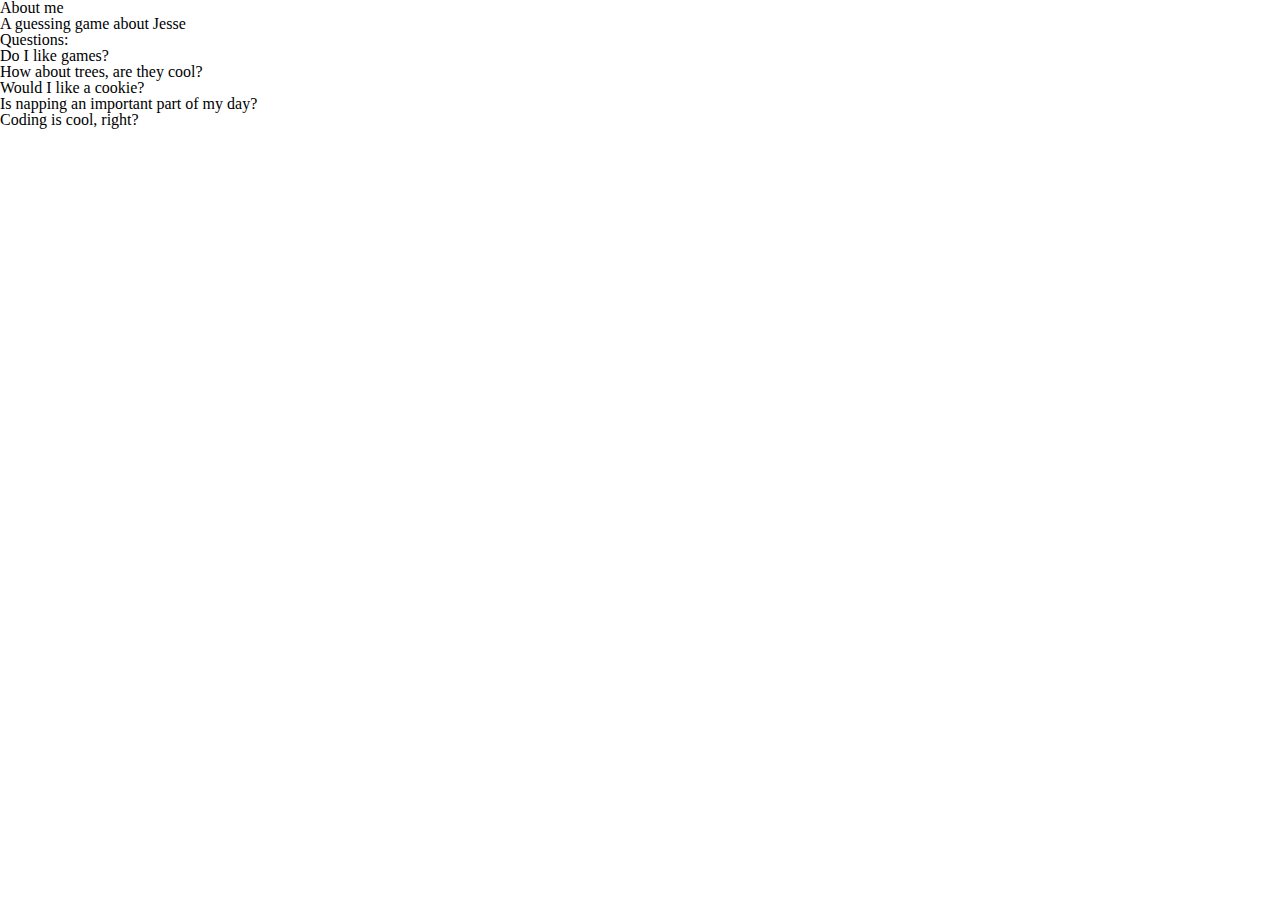
==== index.html @ 31263e4b "barebones html file, lacking formatting" ====
<!DOCTYPE html>
<html lang="en">

<head>
  <meta charset="UTF-8" />
  <meta name="viewport" content="width=device-width, initial-scale=1.0" />
  <meta http-equiv="X-UA-Compatible" content="ie=edge" />
  <title>About Me - A Guessing Game</title>

  <!-- Load the reset file to set sane (blank) defaults -->
  <link rel="stylesheet" href="./css/reset.css" type="text/css" />
  <!-- Then load our styles -->
  <link rel="stylesheet" href="./css/style.css" type="text/css" />

</head>

<body>
  <h1>About me</h1>
  <h2>A guessing game about Jesse</h2>
  
  <div class="hr"></div>

  <h3>Questions:</h3>
  <ol>
    <li>Do I like games?</li>
    <li>How about trees, are they cool?</li>
    <li>Would I like a cookie?</li>
    <li>Is napping an important part of my day?</li>
    <li>Coding is cool, right?</li>
  </ol>
  <script src="./js/app.js"></script>
</body>

</html>
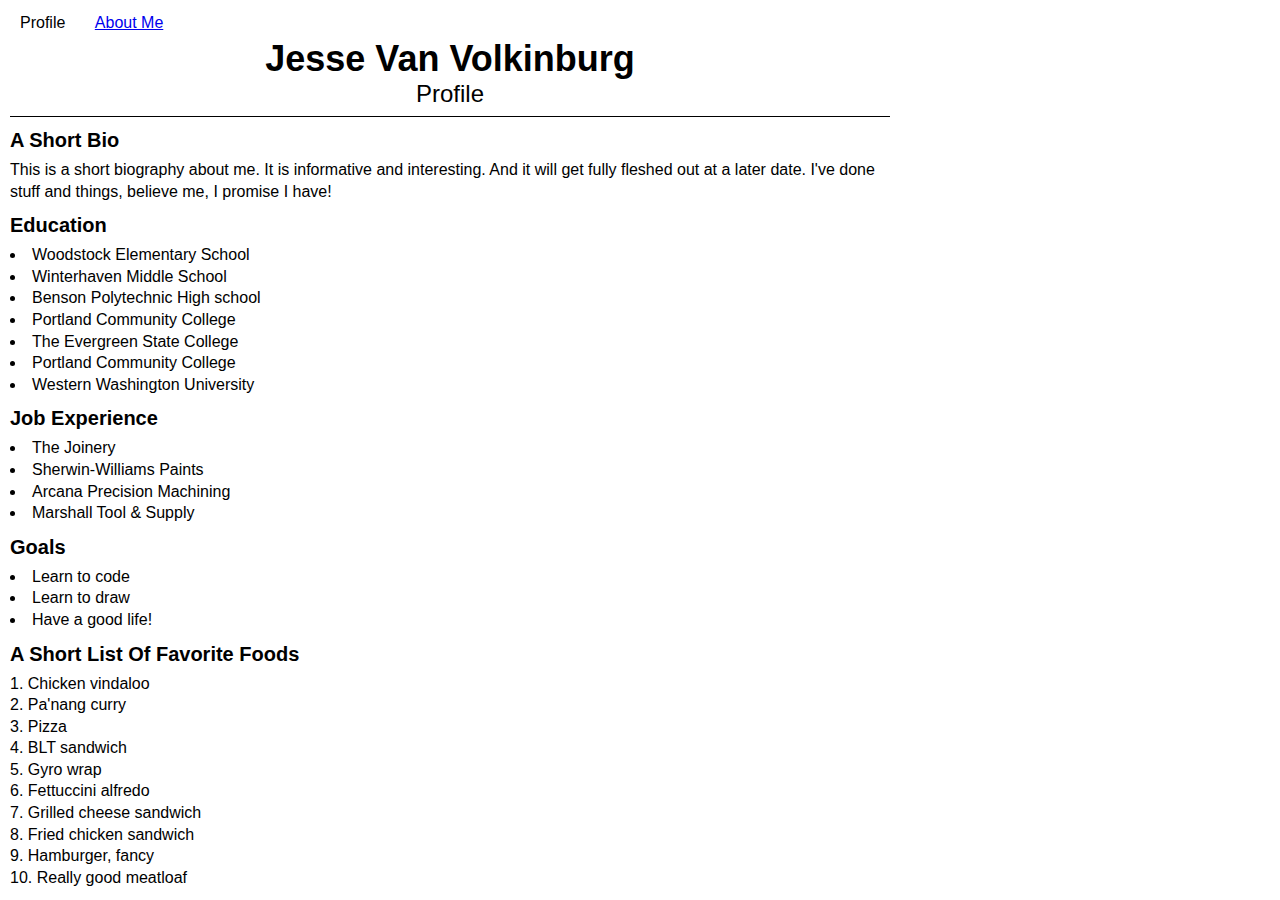
==== commit b69576a3: "Merge pull request #1 from vanvoljg/lab04" ====
--- a/index.html
+++ b/index.html
@@ -1,11 +1,10 @@
 <!DOCTYPE html>
 <html lang="en">
-
 <head>
   <meta charset="UTF-8" />
   <meta name="viewport" content="width=device-width, initial-scale=1.0" />
   <meta http-equiv="X-UA-Compatible" content="ie=edge" />
-  <title>About Me - A Guessing Game</title>
+  <title>Jesse Van Volkinburg - Profile</title>
 
   <!-- Load the reset file to set sane (blank) defaults -->
   <link rel="stylesheet" href="./css/reset.css" type="text/css" />
@@ -15,20 +14,72 @@
 </head>
 
 <body>
-  <h1>About me</h1>
-  <h2>A guessing game about Jesse</h2>
+  <header>
+    <nav>
+      <ul class="navlist">
+        <li class="current">Profile</li>
+        <li><a href="./about.html">About Me</a></li>
+      </ul>
+    </nav>
+    <h1 class="title">Jesse Van Volkinburg</h1>
+    <h2 class="subtitle">Profile</h2>
+  </header>
   
   <div class="hr"></div>
 
-  <h3>Questions:</h3>
-  <ol>
-    <li>Do I like games?</li>
-    <li>How about trees, are they cool?</li>
-    <li>Would I like a cookie?</li>
-    <li>Is napping an important part of my day?</li>
-    <li>Coding is cool, right?</li>
-  </ol>
-  <script src="./js/app.js"></script>
+  <div class="content">
+    <article>
+      <h3 class="section_title">A Short Bio</h3>
+      This is a short biography about me. It is informative and interesting. And
+      it will get fully fleshed out at a later date. I've done stuff and things,
+      believe me, I promise I have!
+    </article>
+    <article>
+      <h3 class="section_title">Education</h3>
+      <ul>
+        <li>Woodstock Elementary School</li>
+        <li>Winterhaven Middle School</li>
+        <li>Benson Polytechnic High school</li>
+        <li>Portland Community College</li>
+        <li>The Evergreen State College</li>
+        <li>Portland Community College</li>
+        <li>Western Washington University</li>
+      </ul>
+    </article>
+    <article>
+      <h3 class="section_title">Job Experience</h3>
+      <ul>
+        <li>The Joinery</li>
+        <li>Sherwin-Williams Paints</li>
+        <li>Arcana Precision Machining</li>
+        <li>Marshall Tool & Supply</li>
+      </ul>
+    </article>
+    <article>
+      <h3 class="section_title">Goals</h3>
+      <ul>
+        <li>Learn to code</li>
+        <li>Learn to draw</li>
+        <li>Have a good life!</li>
+      </ul>
+    </article>
+    <article>
+      <h3 class="section_title">A Short List Of Favorite Foods</h3>
+      <ol>
+          <li>Chicken vindaloo</li>
+          <li>Pa'nang curry</li>
+          <li>Pizza</li>
+          <li>BLT sandwich</li>
+          <li>Gyro wrap</li>
+          <li>Fettuccini alfredo</li>
+          <li>Grilled cheese sandwich</li>
+          <li>Fried chicken sandwich</li>
+          <li>Hamburger, fancy</li>
+          <li>Really good meatloaf</li>
+      </ol>
+    </article>
+  </div>
+  
 </body>
 
 </html>--- a/css/style.css
+++ b/css/style.css
@@ -0,0 +1,102 @@
+
+/* * {
+  outline: red 1px dashed;
+} */
+body {
+  width: 900px;
+  font-family: 'Segoe UI', Tahoma, Geneva, Verdana, sans-serif;
+  font-size: 16px;
+  color: black;
+}
+header {
+  text-align: center;
+  margin: 10px;
+}
+article {
+  margin: 10px;
+}
+ol {
+  list-style: inside decimal;
+}
+ul {
+  list-style: inside;
+}
+article {
+  line-height: 1.35;
+}
+
+nav {
+  width: 100%;
+  margin: 5px;
+  text-align: left;
+}
+
+nav li {
+  list-style: none;
+  display: inline-block;
+  margin: 5px 20px 5px 5px;
+}
+
+#game_section {
+  overflow: auto;
+  width: 100%;
+  list-style: decimal inside;
+}
+#game_section>li {
+  padding: 0 0 5px 0;
+}
+#game_section>li:first-child {
+  list-style: none;
+  padding: 0 0 10px 1.1em;
+  font-weight: bold;
+}
+/* ULs inside the game_section list, used as containers for question item contents */
+#game_section>li>ul {
+  display: inline-block;
+  list-style: block inside;
+  vertical-align: top;
+}
+/* list items inside that, so questions, answers, and responses */
+#game_section>li>ul>li {
+  display: inherit;
+  list-style: none;
+  width: 225px;
+  vertical-align: top;
+}
+/* The first list item in unordered lists inside the game_section list 
+Which, in this case, is used for the question being asked.*/
+#game_section>li>ul>li:first-child {
+  width: 315px;
+}
+/* ULs inside ULs inside the game section list, AKA lists of answers */
+#game_section>li>ul>li>ul {
+  list-style: disc inside;
+  width: 100%;
+  padding-left: 0;
+}
+/* list items of answer lists */
+/* geeze, these got deep and specific... */
+#game_section>li>ul>li>ul>li {
+  display: list-item;
+}
+
+.title {
+  font-size: 36px;
+  font-weight: bold;
+}
+.subtitle {
+  font-size: 24px;
+  font-weight: italic;
+  margin: 5px 0 5px 0;
+}
+.section_title {
+  font-size: 20px;
+  font-weight: bold;
+  margin: 5px 0 5px 0;
+}
+.hr {
+  height: 1px;
+  background: black;
+  margin: 10px;
+}
+
